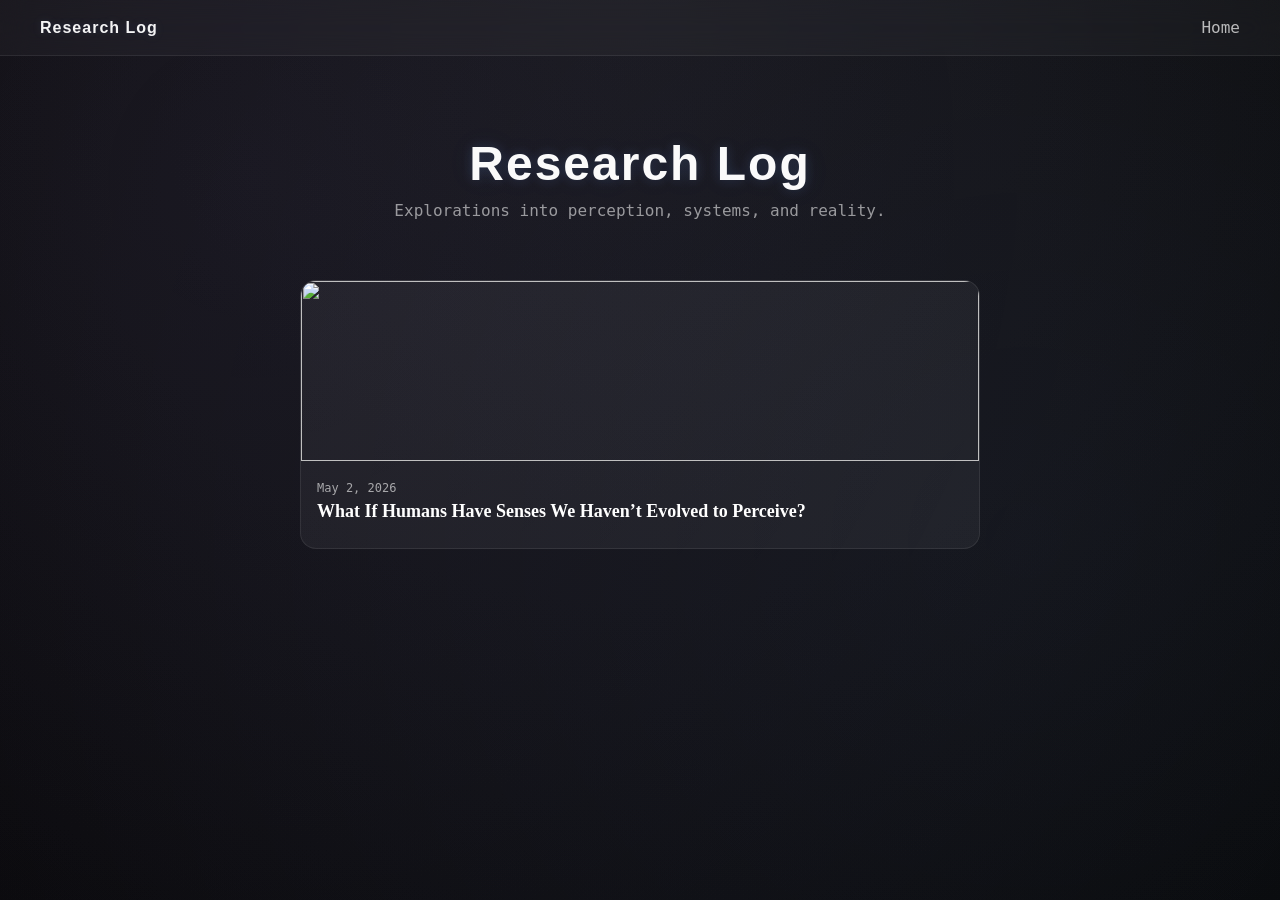
==== research/index.html @ 0bcf896c "Rename Studio/research/index.html to research/index.html" ====
<!DOCTYPE html>
<html>
<head>
  <title>Research Log</title>
 <link rel="stylesheet" href="../style.css">
</head>

<body>

  <nav>
    <div class="logo">Research Log</div>
    <div class="links">
      <a href="index.html">Home</a>
    </div>
  </nav>

  <div class="hero">
    <h1>Research Log</h1>
    <p>Explorations into perception, systems, and reality.</p>
  </div>

  <div class="container">

    <a class="entry-card" href="entry1.html">
      <img src="https://picsum.photos/600/300" alt="">
      <div class="entry-content">
        <div class="entry-date">May 2, 2026</div>
        <div class="entry-title">What If Humans Have Senses We Haven’t Evolved to Perceive?</div>
      </div>
    </a>

  </div>

</body>
</html>
---- style.css ----
/* =========================
   NAINALABS OS STYLE v2
   Dark Monochrome + Soft Illumination
   ========================= */

/* RESET */
* {
  margin: 0;
  padding: 0;
  box-sizing: border-box;
}

/* BASE */
body {
  font-family: 'Cutive Mono', monospace;
  background: radial-gradient(circle at top, #121212, #070707);
  color: rgba(255, 255, 255, 0.86);
  min-height: 100vh;
  overflow-x: hidden;
}

/* BACKGROUND GLOW LAYER */
body::before {
  content: "";
  position: fixed;
  inset: 0;

  background:
    radial-gradient(circle at 20% 20%, rgba(167,139,250,0.08), transparent),
    radial-gradient(circle at 80% 60%, rgba(120,170,255,0.06), transparent);

  z-index: -1;
}

/* FADE IN */
@keyframes fadeIn {
  from {
    opacity: 0;
    transform: translateY(10px);
  }
  to {
    opacity: 1;
    transform: translateY(0);
  }
}

nav,
.hero,
.section,
footer,
.article {
  animation: fadeIn 0.6s ease-out both;
}

/* =========================
   NAVIGATION
   ========================= */
nav {
  display: flex;
  justify-content: space-between;
  align-items: center;
  padding: 18px 40px;

  background: rgba(255, 255, 255, 0.03);
  backdrop-filter: blur(14px);

  border-bottom: 1px solid rgba(255, 255, 255, 0.08);
}

.logo {
  font-family: 'Unbounded', sans-serif;
  font-weight: 600;
  letter-spacing: 1px;
  color: rgba(255, 255, 255, 0.95);
  text-shadow: 0 0 10px rgba(140, 180, 255, 0.15);
}

.links a {
  margin-left: 18px;
  text-decoration: none;
  color: rgba(255, 255, 255, 0.7);
  transition: 0.25s ease;
}

.links a:hover {
  color: rgba(200, 220, 255, 0.95);
}

/* =========================
   HERO
   ========================= */
.hero {
  text-align: center;
  padding: 80px 20px 40px;
}

.hero h1 {
  font-family: 'Unbounded', sans-serif;
  font-size: 48px;
  letter-spacing: 2px;
  color: rgba(255, 255, 255, 0.98);
  text-shadow:
    0 0 12px rgba(120, 170, 255, 0.18),
    0 0 30px rgba(120, 170, 255, 0.08);
}

.hero p {
  margin-top: 10px;
  opacity: 0.65;
}

/* =========================
   LAYOUT
   ========================= */
.section {
  display: grid;
  grid-template-columns: repeat(auto-fit, minmax(260px, 1fr));
  gap: 24px;
  padding: 40px;
}

.container {
  max-width: 720px;
  margin: 0 auto;
  padding: 20px;
  display: flex;
  flex-direction: column;
  gap: 14px;
}

/* =========================
   GLASS CARDS (SINGLE SYSTEM)
   ========================= */
.card {
  display: block;
  width: 100%;
  padding: 28px;
  border-radius: 16px;

  text-decoration: none;
  color: inherit;

  background: linear-gradient(
    135deg,
    rgba(255, 255, 255, 0.05),
    rgba(255, 255, 255, 0.02)
  );

  backdrop-filter: blur(14px);

  border: 1px solid rgba(255, 255, 255, 0.08);

  transition: all 0.25s ease;
  position: relative;
}

.card::before {
  content: "";
  position: absolute;
  inset: 0;
  border-radius: 16px;

  background: radial-gradient(
    circle at top left,
    rgba(167, 139, 250, 0.10),
    transparent 60%
  );

  opacity: 0;
  transition: 0.3s ease;
}

.card:hover::before {
  opacity: 1;
}

.card:hover {
  transform: translateY(-6px);
  border-color: rgba(180, 210, 255, 0.25);
  box-shadow: 0 12px 30px rgba(0, 0, 0, 0.6);
}

/* =========================
   TEXT STRUCTURE
   ========================= */
.title {
  font-family: 'Unbounded', sans-serif;
  text-align: center;
  margin: 40px 0;
  font-size: 34px;
  letter-spacing: 1px;
}

.card-date {
  font-size: 12px;
  opacity: 0.6;
  margin-bottom: 6px;
}

.card-title {
  font-size: 18px;
  font-weight: 600;
}

/* =========================
   ARTICLE PAGE
   ========================= */
.article {
  max-width: 750px;
  margin: 60px auto;
  padding: 20px;
  line-height: 1.7;
}

.back {
  display: inline-block;
  margin: 20px;
  text-decoration: none;
  color: rgba(255, 255, 255, 0.6);
  transition: 0.2s;
}

.back:hover {
  color: rgba(200, 220, 255, 0.9);
}

/* ENTRY PAGE */
.entry-title {
  font-family: 'Couturier New', serif;
  font-size: 38px;
  margin-bottom: 10px;
}

.hook {
  font-size: 16px;
  opacity: 0.75;
  margin-bottom: 10px;
  font-style: italic;
}

.meta {
  font-size: 12px;
  opacity: 0.6;
  margin-bottom: 20px;
}

.featured-image img {
  width: 100%;
  border-radius: 14px;
  margin-bottom: 15px;
}

.teaser {
  padding: 12px;
  border-left: 3px solid rgba(167,139,250,0.6);
  margin-bottom: 25px;
  opacity: 0.85;
}

.content h2 {
  margin-top: 30px;
  font-family: 'Unbounded', sans-serif;
  font-size: 20px;
}

/* ENTRY CARDS */
.entry-card {
  display: block;
  border-radius: 16px;
  overflow: hidden;
  margin-bottom: 20px;

  background: rgba(255,255,255,0.05);
  border: 1px solid rgba(255,255,255,0.08);

  text-decoration: none;
  color: white;
}

.entry-card img {
  width: 100%;
  height: 180px;
  object-fit: cover;
}

.entry-content {
  padding: 16px;
}

.entry-date {
  font-size: 12px;
  opacity: 0.6;
}

.entry-title {
  margin-top: 6px;
  font-size: 18px;
  font-weight: 600;
}

/* SHARE */
.share {
  margin-top: 30px;
  display: flex;
  gap: 10px;
}

.share button {
  padding: 8px 12px;
  border-radius: 8px;
  border: none;
  background: rgba(255,255,255,0.08);
  color: white;
  cursor: pointer;
}
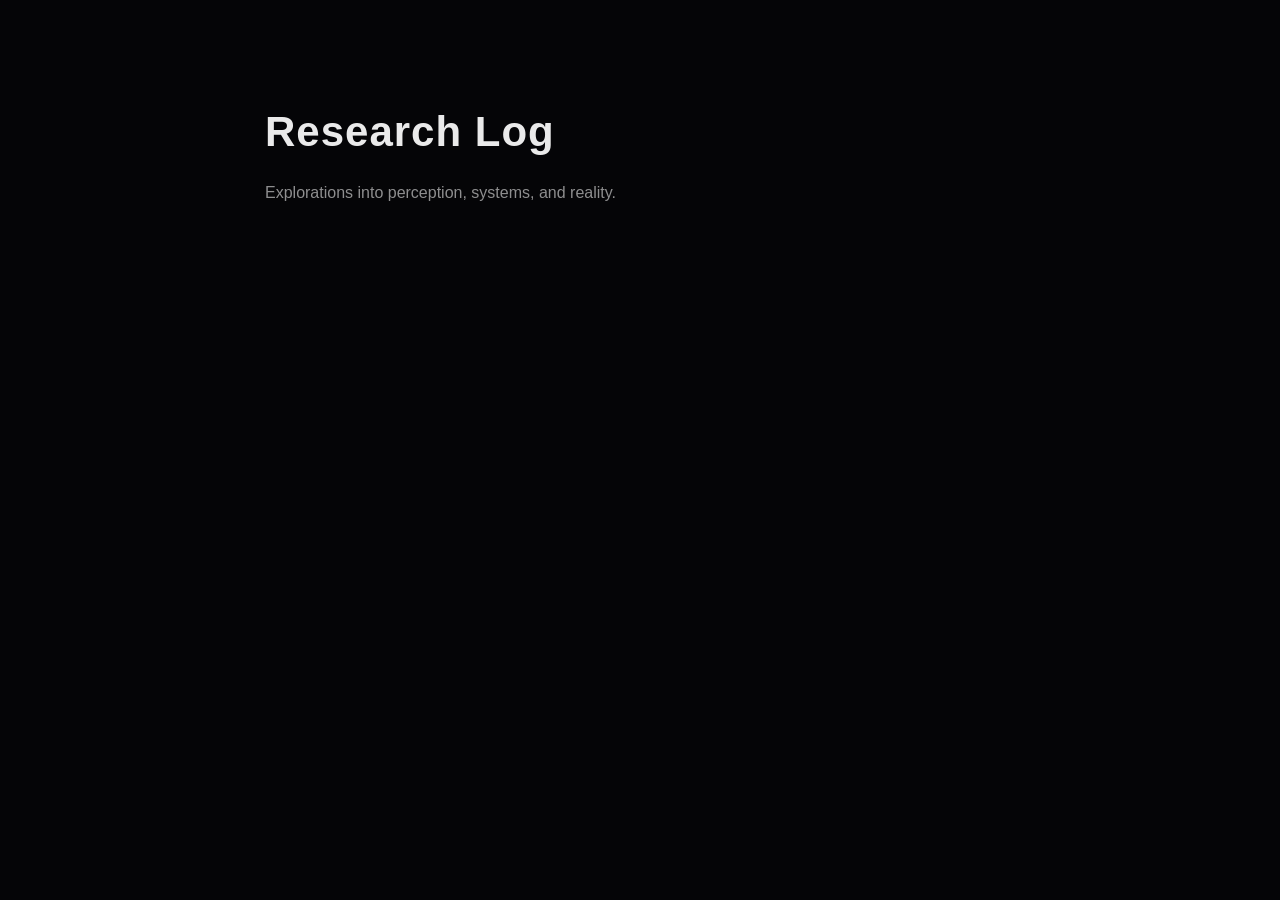
==== commit e2dafa60: "Update index.html" ====
--- a/research/index.html
+++ b/research/index.html
@@ -2,34 +2,21 @@
 <html>
 <head>
   <title>Research Log</title>
- <link rel="stylesheet" href="../style.css">
+  <link rel="stylesheet" href="../website/styles.css">
 </head>
 
 <body>
 
-  <nav>
-    <div class="logo">Research Log</div>
-    <div class="links">
-      <a href="index.html">Home</a>
-    </div>
-  </nav>
+  <div class="container">
+    <h1 class="title">Research Log</h1>
+    <p style="opacity:0.6; margin-bottom:30px;">
+      Explorations into perception, systems, and reality.
+    </p>
 
-  <div class="hero">
-    <h1>Research Log</h1>
-    <p>Explorations into perception, systems, and reality.</p>
+    <div id="feed" class="grid"></div>
   </div>
 
-  <div class="container">
-
-    <a class="entry-card" href="entry1.html">
-      <img src="https://picsum.photos/600/300" alt="">
-      <div class="entry-content">
-        <div class="entry-date">May 2, 2026</div>
-        <div class="entry-title">What If Humans Have Senses We Haven’t Evolved to Perceive?</div>
-      </div>
-    </a>
-
-  </div>
+  <script src="entry.js"></script>
 
 </body>
 </html>
--- a/website/styles.css
+++ b/website/styles.css
@@ -0,0 +1,84 @@
+/* CORE SYSTEM */
+
+body {
+  margin: 0;
+  background: #050507;
+  color: #eaeaea;
+  font-family: "Inter", sans-serif;
+  overflow-x: hidden;
+}
+
+/* glow background */
+.background-glow {
+  position: fixed;
+  inset: 0;
+  background:
+    radial-gradient(circle at 20% 20%, rgba(140, 90, 255, 0.18), transparent 40%),
+    radial-gradient(circle at 80% 60%, rgba(80, 140, 255, 0.12), transparent 45%);
+  filter: blur(60px);
+  z-index: -1;
+}
+
+/* layout */
+.container {
+  max-width: 750px;
+  margin: 0 auto;
+  padding: 80px 20px;
+}
+
+/* HERO */
+.hero {
+  text-align: center;
+  margin-bottom: 60px;
+}
+
+.title {
+  font-family: "Unbounded", sans-serif;
+  font-size: 42px;
+  letter-spacing: 1px;
+}
+
+.tagline {
+  opacity: 0.6;
+  margin-top: 10px;
+}
+
+/* GRID */
+.grid {
+  display: grid;
+  gap: 16px;
+}
+
+/* GLASS CARDS */
+.card {
+  display: block;
+  padding: 18px;
+  border-radius: 14px;
+
+  background: rgba(255, 255, 255, 0.04);
+  backdrop-filter: blur(14px);
+
+  text-decoration: none;
+  color: inherit;
+
+  transition: 0.25s ease;
+}
+
+.card h2 {
+  font-family: "Unbounded", sans-serif;
+  font-size: 18px;
+  margin: 0 0 6px 0;
+}
+
+.card p {
+  margin: 0;
+  opacity: 0.6;
+  font-size: 14px;
+}
+
+/* hover effect */
+.card:hover {
+  transform: translateY(-4px);
+  background: rgba(255, 255, 255, 0.07);
+  box-shadow: 0 10px 40px rgba(120, 80, 255, 0.12);
+}
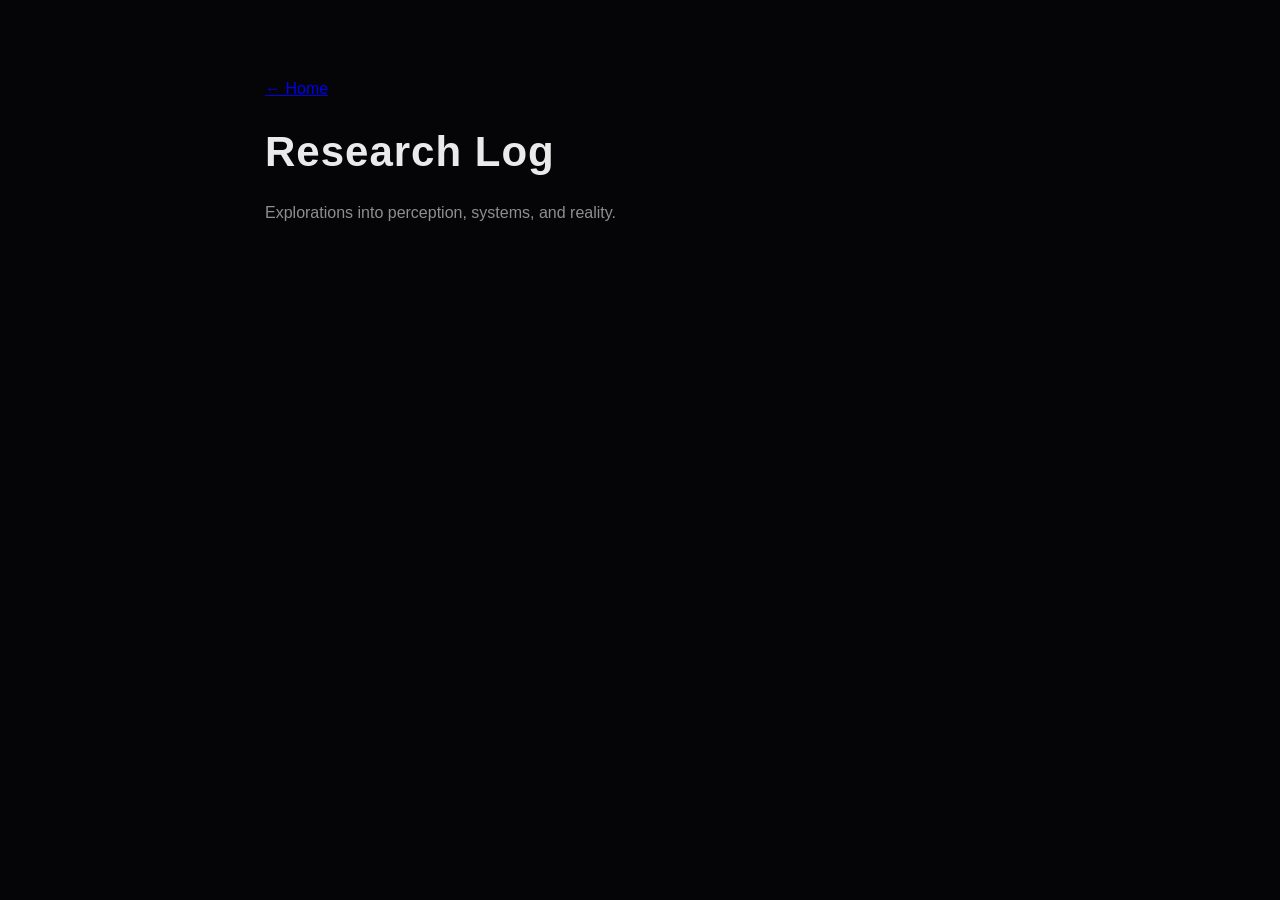
==== commit 176bbdf7: "Update index.html" ====
--- a/research/index.html
+++ b/research/index.html
@@ -8,15 +8,21 @@
 <body>
 
   <div class="container">
+
+    <div style="margin-bottom: 30px;">
+      <a href="../website/index.html" class="back-link">← Home</a>
+    </div>
+
     <h1 class="title">Research Log</h1>
+
     <p style="opacity:0.6; margin-bottom:30px;">
       Explorations into perception, systems, and reality.
     </p>
 
     <div id="feed" class="grid"></div>
+
   </div>
 
   <script src="entry.js"></script>
 
 </body>
-</html>
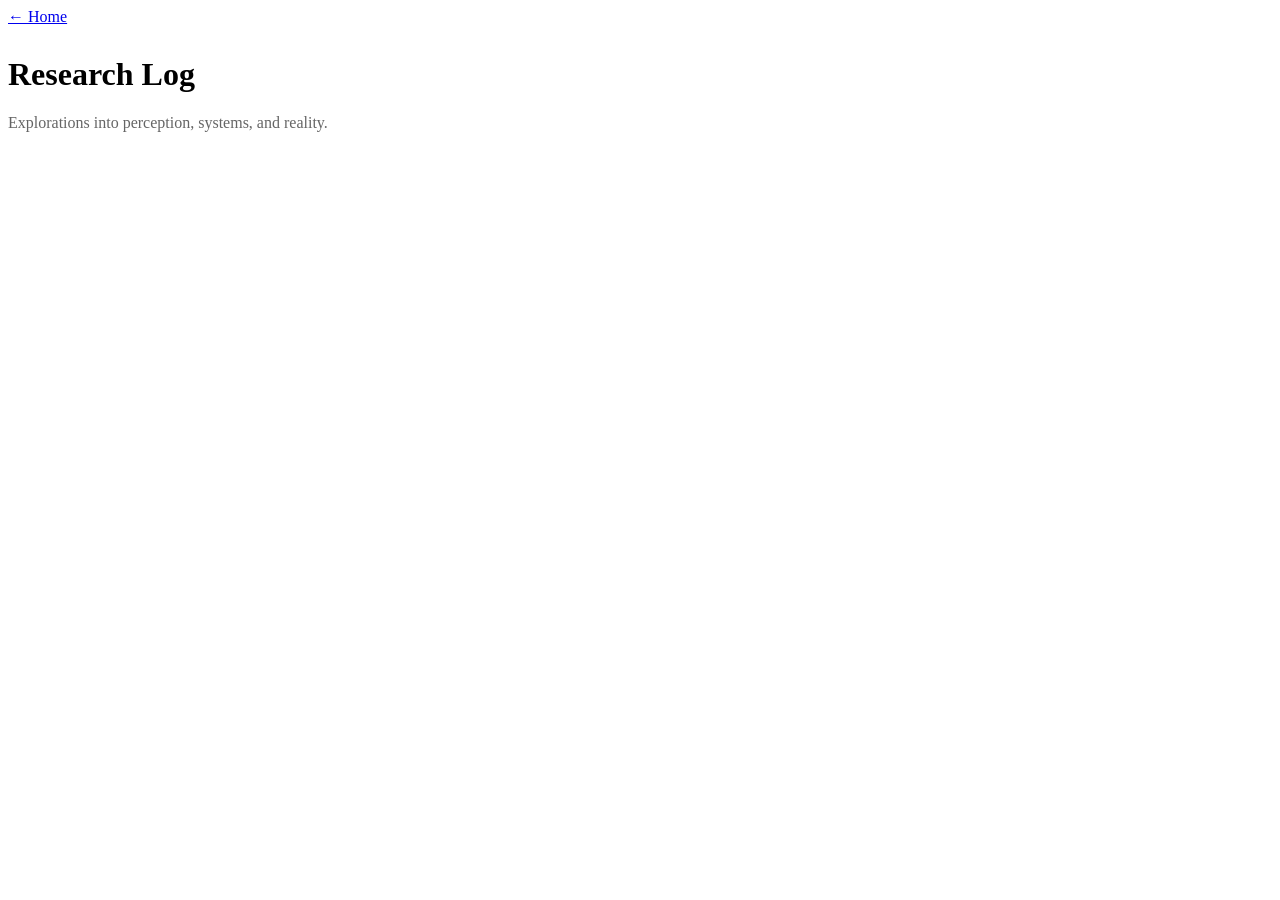
==== commit 6121b6ce: "Update index.html" ====
--- a/research/index.html
+++ b/research/index.html
@@ -4,7 +4,11 @@
   <title>Research Log</title>
   <link rel="stylesheet" href="../website/styles.css">
 </head>
-
+<script src="../website/nav.js"></script>
+<script>
+  injectNav("research");
+</script>
+<script src="../website/transitions.js"></script>
 <body>
 
   <div class="container">
--- a/website/styles.css
+++ b/website/styles.css
@@ -1,84 +1,37 @@
-/* CORE SYSTEM */
+/* GLOBAL NAV SYSTEM */
+.global-nav {
+  position: sticky;
+  top: 0;
+  display: flex;
+  gap: 18px;
+  padding: 14px 20px;
 
-body {
-  margin: 0;
-  background: #050507;
-  color: #eaeaea;
-  font-family: "Inter", sans-serif;
-  overflow-x: hidden;
+  background: rgba(5, 5, 7, 0.6);
+  backdrop-filter: blur(12px);
+  z-index: 100;
 }
 
-/* glow background */
-.background-glow {
-  position: fixed;
-  inset: 0;
-  background:
-    radial-gradient(circle at 20% 20%, rgba(140, 90, 255, 0.18), transparent 40%),
-    radial-gradient(circle at 80% 60%, rgba(80, 140, 255, 0.12), transparent 45%);
-  filter: blur(60px);
-  z-index: -1;
+.global-nav a {
+  text-decoration: none;
+  color: #eaeaea;
+  opacity: 0.55;
+  font-size: 14px;
+  transition: 0.2s ease;
 }
 
-/* layout */
-.container {
-  max-width: 750px;
-  margin: 0 auto;
-  padding: 80px 20px;
+.global-nav a:hover {
+  opacity: 1;
 }
 
-/* HERO */
-.hero {
-  text-align: center;
-  margin-bottom: 60px;
+.global-nav .active {
+  opacity: 1;
 }
 
-.title {
-  font-family: "Unbounded", sans-serif;
-  font-size: 42px;
-  letter-spacing: 1px;
+/* PAGE TRANSITIONS */
+body {
+  transition: opacity 0.2s ease;
 }
 
-.tagline {
-  opacity: 0.6;
-  margin-top: 10px;
+.fade-out {
+  opacity: 0;
 }
-
-/* GRID */
-.grid {
-  display: grid;
-  gap: 16px;
-}
-
-/* GLASS CARDS */
-.card {
-  display: block;
-  padding: 18px;
-  border-radius: 14px;
-
-  background: rgba(255, 255, 255, 0.04);
-  backdrop-filter: blur(14px);
-
-  text-decoration: none;
-  color: inherit;
-
-  transition: 0.25s ease;
-}
-
-.card h2 {
-  font-family: "Unbounded", sans-serif;
-  font-size: 18px;
-  margin: 0 0 6px 0;
-}
-
-.card p {
-  margin: 0;
-  opacity: 0.6;
-  font-size: 14px;
-}
-
-/* hover effect */
-.card:hover {
-  transform: translateY(-4px);
-  background: rgba(255, 255, 255, 0.07);
-  box-shadow: 0 10px 40px rgba(120, 80, 255, 0.12);
-}
